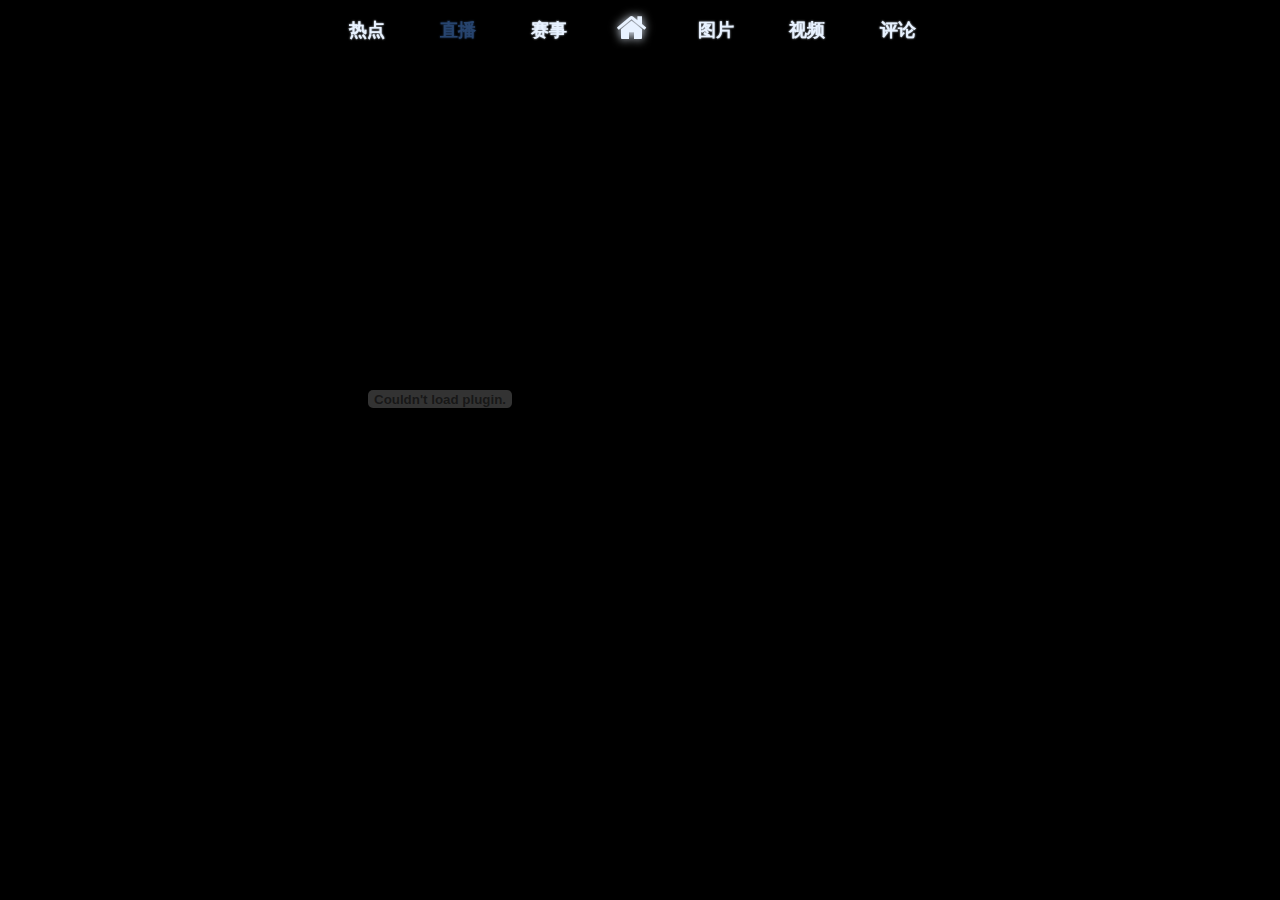
==== match/index.html @ 97a7e868 "v3" ====
<!DOCTYPE html>
<html>
  <head>
    <meta charset="GB18030" />
    <meta http-equiv="X-UA-Compatible" content="IE=edge;text/html" />
    <title>Match</title>
    <link rel="stylesheet" href="css/style1.css">
    <link rel="stylesheet" href="css/font-awesome.min.css">
    <script src="http://wow.tgbus.com/special/blizzcon2015/js/jquery-1.11.3.min.js"></script>
  </head>
  <body>
    <div class="header">
      <div class="nav">
        <div class="nav-left">
          <a href="http://wow.tgbus.com/special/blizzcon2015/" class="nav-btn hot">�ȵ�</a>
          <a href="http://wow.tgbus.com/special/match2015/" class="nav-btn stream cur" id="select">ֱ��</a>
          <a href="http://wow.tgbus.com/special/match2015/#chartarea" class="nav-btn match">����</a>
        </div>
        <a href="http://wow.tgbus.com/">
          <div class="home-logo">
            <span class="fa home fa-home fa-2x"></span>
          </div>
        </a>
        <div class="nav-right">
          <a href="http://wow.tgbus.com/special/media2015/" class="nav-btn pic">ͼƬ</a>
          <a href="http://wow.tgbus.com/special/media2015/#videoarea" class="nav-btn video">��Ƶ</a>
          <a href="http://wow.tgbus.com/special/comments2015/" class="nav-btn comm">����</a>
        </div>
      </div>
    </div>
    <!--pjax-container-->
    <div id="pjax-container">
      <div class="top"><h1>����ֱ��</h1></div>
      <div class="stream-wrap p-wrap">
        <div class="filter-stream">
          <div class="filter-item-stream icon-blizz cur" id="initial1"></div>
          <div class="filter-item-stream icon-wow"></div>
          <div class="filter-item-stream icon-hs"></div>
          <div class="filter-item-stream icon-hot"></div>
          <div class="filter-item-stream icon-sc2"></div>
        </div>
        <div class="stream-wrapper">
          <embed width="880" height="495" allownetworking="all" allowscriptaccess="always" src="http://staticlive.douyutv.com/common/share/play.swf?room_id=424559" quality="high" bgcolor="#000" wmode="window" allowfullscreen="true" allowFullScreenInteractive="true">
        </div>
      </div>
      <div class="top" id="chartarea"><h1>����ͼ��</h1></div>
      <div class="chart-wrap p-wrap">
        <div class="filter-match">
          <div class="filter-item-match icon-wow cur" id="initial2"></div>
          <div class="filter-item-match icon-hs"></div>
          <div class="filter-item-match icon-hot"></div>
          <div class="filter-item-match icon-sc2"></div>
        </div>
        <div class="chart"></div>
      </div>
      <script>
      $(function(){$(".filter-item-stream").bind("mouseover",function(){$(".filter-item-stream").removeClass("cur");$(this).addClass("cur")});$(".filter-item-stream").bind("mouseout",function(){$(".filter-item-stream").removeClass("cur");$("#initial1").addClass("cur")});$(".filter-item-stream").bind("click",function(){$(".filter-item-stream").attr("id","");$(this).attr("id","initial1")});$(".filter-item-match").bind("mouseover",function(){$(".filter-item-match").removeClass("cur");$(this).addClass("cur")});$(".filter-item-match").bind("mouseout",function(){$(".filter-item-match").removeClass("cur");$("#initial2").addClass("cur")});$(".filter-item-match").bind("click",function(){$(".filter-item-match").attr("id","");$(this).attr("id","initial2")})});var hot_json={"name":"�ھ�","children":[{"name":"����1","children":[{"name":"Liquid"},{"name":"Cloud9"}]},{"name":"����2","children":[{"name":"EG"},{"name":"Fnatic"}]}]}function maketreechart(data,depth){var width=800;var height=400;var padding={left:20,right:20,top:20,bottom:20};var svg=d3.select(".chart").append("svg").attr("width",width+padding.left+padding.right).attr("height",height+padding.top+padding.bottom).append("g").attr("transform","translate("+padding.left+","+padding.top+")");var tree=d3.layout.tree().size([height,width]);var diagonal=d3.svg.diagonal().projection(function(d){return[d.y,d.x]});var root=data;root.x0=height/2;root.y0=0;redraw(root);function redraw(source){var nodes=tree.nodes(root);var links=tree.links(nodes);nodes.forEach(function(d){d.y=d.depth*width/depth});var nodeUpdate=svg.selectAll(".node").data(nodes,function(d){return d.name});var nodeEnter=nodeUpdate.enter();var nodeExit=nodeUpdate.exit();var enterNodes=nodeEnter.append("g").attr("class","node").attr("transform",function(d){var x=source.x0-20;return"translate("+source.y0+","+x+")"}).on("click",function(d){toggle(d);redraw(d)});enterNodes.append("rect").attr("class","nodeRect").attr("width",100).attr("height",40).style("fill",function(d){return d._children?"#91C6FF":"#E8F2FF"});enterNodes.append("text").attr("x",0).attr("y",0).attr("dx","5px").attr("dy","26px").attr("text-anchor",function(d){return"start"}).text(function(d){return d.name}).style("fill-opacity",0);var updateNodes=nodeUpdate.transition().duration(500).attr("transform",function(d){var x=d.x-20;return"translate("+d.y+","+x+")"});updateNodes.select("circle").attr("class","nodeRect").attr("width",40).attr("height",15).style("fill",function(d){return d._children?"#91C6FF":"#E8F2FF"});updateNodes.select("text").style("fill-opacity",1);var exitNodes=nodeExit.transition().duration(500).attr("transform",function(d){var x=source.x-20;return"translate("+source.y+","+x+")"}).remove();exitNodes.select("circle").attr("r",0);exitNodes.select("text").style("fill-opacity",0);var linkUpdate=svg.selectAll(".link").data(links,function(d){return d.target.name});var linkEnter=linkUpdate.enter();var linkExit=linkUpdate.exit();linkEnter.insert("path",".node").attr("class","link").attr("d",function(d){var o={x:source.x0,y:source.y0};return diagonal({source:o,target:o})}).transition().duration(500).attr("d",diagonal);linkUpdate.transition().duration(500).attr("d",diagonal);linkExit.transition().duration(500).attr("d",function(d){var o={x:source.x,y:source.y};return diagonal({source:o,target:o})}).remove();nodes.forEach(function(d){d.x0=d.x;d.y0=d.y})}function toggle(d){if(d.children){d._children=d.children;d.children=null}else{d.children=d._children;d._children=null}}}maketreechart(hot_json,3);
      </script>
    </div>
    <!--!pjax-container-->
    <!--#include File="include/footer.html"-->
  </body>
</html>
---- match/css/style1.css ----
/*font-face*/
@font-face { font-family: 'gc-icon-font'; src: url('../fonts/gc-icon-font.eot'); src: url('../fonts/gc-icon-font.eot') format('embedded-opentype'), url('../fonts/gc-icon-font.woff') format('woff'), url('../fonts/gc-icon-font.ttf') format('truetype'), url('../fonts/gc-icon-font.svg') format('svg'); font-weight: normal; font-style: normal; }
@font-face { font-family: 'overwatch'; src: url('../fonts/overwatch.eot'); src: url('../fonts/overwatch.eot') format('embedded-opentype'), url('../fonts/overwatch.ttf') format('truetype'), url('../fonts/overwatch.woff') format('woff'), url('../fonts/overwatch.svg') format('svg'); font-weight: normal; font-style: normal; }

/*icon*/
[class^="icon-"], [class*=" icon-"] { font-family: "gc-icon-font"; font-style: normal; font-weight: normal; speak: none; font-variant: normal; text-transform: none; -webkit-font-smoothing: antialiased; -moz-osx-font-smoothing: grayscale; }
[class^="ico-"], [class*=" ico-"] { font-family: "overwatch"; font-style: normal; font-weight: normal; speak: none; font-variant: normal; text-transform: none; -webkit-font-smoothing: antialiased; -moz-osx-font-smoothing: grayscale; }
.icon-wow:before { content: '\e810'; }
.icon-sc2:before { content: '\e811'; }
.icon-d3:before { content: '\e812'; }
.icon-blizz:before { content: '\e813'; }
.icon-hs:before { content: '\e814'; }
.icon-hot:before { content: '\e815'; }
.ico-ow:before { content: '\e600'; }

/*Default Style*/
body { background: url(http://wow.tgbus.com/special/blizzcon2015/img/v/bg.jpg) center top no-repeat #000; background-size: auto; font-family: "Microsoft Yahei"; margin: 0; }
ul, li, ol, table, button,a { margin: 0; padding: 0 }
a { text-decoration: none; }
h1 { font-size: 20px; line-height: 40px }
h2 { font-size: 16px; line-height: 24px }

/* clear float */
.clearfix:after { content: "."; display: block; height: 0; clear: both; visibility: hidden }
.clearfix { display: inline-block }
* html .clearfix { height: 1% }
.clearfix { display: block }

/*Page Elements*/
.header { width: 100%; position: fixed; left: 0; top: 0; height: 60px; z-index: 9; -webkit-transition: top .5s; transition: top .5s; }
.header .nav { width: 1000px; position: relative; margin: 0 auto; height: 60px }
.header .nav .nav-btn { color: #E8F2FF; margin-left: -18px; position: relative; text-align: center; font-size: 18px; font-weight: bold; width: 105px; height: 60px; display: inline-block; line-height: 60px; background: url(http://wow.tgbus.com/special/blizzcon2015/img/v/navas.png) center no-repeat; text-shadow: 0 0 2px #E8F2FF; }
.header .nav .nav-btn:hover, .header .nav .cur { background: url(http://wow.tgbus.com/special/blizzcon2015/img/v/navas-f.png) center no-repeat; color: #27446E; -webkit-transition: background ease-in-out .5s; transition: background ease-in-out .5s; text-shadow: 0 0 2px #27446E; }
.header .nav-left { float: left; margin-left: 192px }
.header .home-logo { color: #E8F2FF; text-shadow: 0 0 10px #E8F2FF; float: left; width: 60px; height: 60px; background: url(http://wow.tgbus.com/special/blizzcon2015/img/v/centers-n.png) center; text-align: center }
.header .home-logo:hover { color: #E8F2FF; background: url(http://wow.tgbus.com/special/blizzcon2015/img/v/centers-hover.png) center; -webkit-transition: background ease-in-out .5s; transition: background ease-in-out .5s }
.header .home-logo span { position: relative; top: 12px }
.header .nav-right { float: left; margin-left: 20px }
.wrap { width: 1000px; height: 650px; margin: 0 auto;background: #27446E; background: rgba(39,68,110,0.5); margin-top: 80px ;filter:alpha(opacity=50);}
.wrap .top { width: 1000px; height: 40px; background: url(http://wow.tgbus.com/special/blizzcon2015/img/v/top.png); text-align: center; color: #91C6FF; box-shadow: 0px 0px 10px #ffffff; margin-top: 20px }
.wrap .filter { height: 80px; text-align: center; margin:0 auto; width: 400px}
.wrap .filter .filter-item,.wrap .filter-match .filter-item-match { font-size: 30px; line-height: 60px; width: 60px; height: 60px; display: block; float: left; margin: 20px 10px 0 10px; color: #ffffff; text-shadow: 0px 0px 10px #ffffff; background: url(http://wow.tgbus.com/special/blizzcon2015/img/v/centers.png); cursor: pointer; }
.wrap .filter .cur,.wrap .filter-match .cur { color: #29A9FF; text-shadow: 0px 0px 3px #29a9ff; }
.wrap .filter .filter-item,.wrap .filter-match .filter-item-match [class^="icon-"] { }
.wrap .filter .filter-item,.wrap .filter-match .filter-item-match [class^="icon-"]:before, .filter-item [class*=" icon-"]:before { margin-right: 0; }
.wrap .stream-wrapper{width: 880px;height: 495px;margin:20px auto 0 auto;box-shadow: 0px 0px 6px #FFFFFF;border: 4px solid #91C6FF}
.wrap .filter-match { height: 80px; text-align: center; margin:0 auto; width: 320px}
.wrap .chart { width: 800px; height: 400px; margin: 20px auto }

/*SVG Elements*/
.nodeRect { cursor: pointer; fill: #fff; stroke: #91C6FF; stroke-width: 4px;rx:20px;ry:20px;}
.node text { font-size: 14px;font-weight: bold}
.link { fill: none; stroke: #ccc; stroke-width: 2px; }
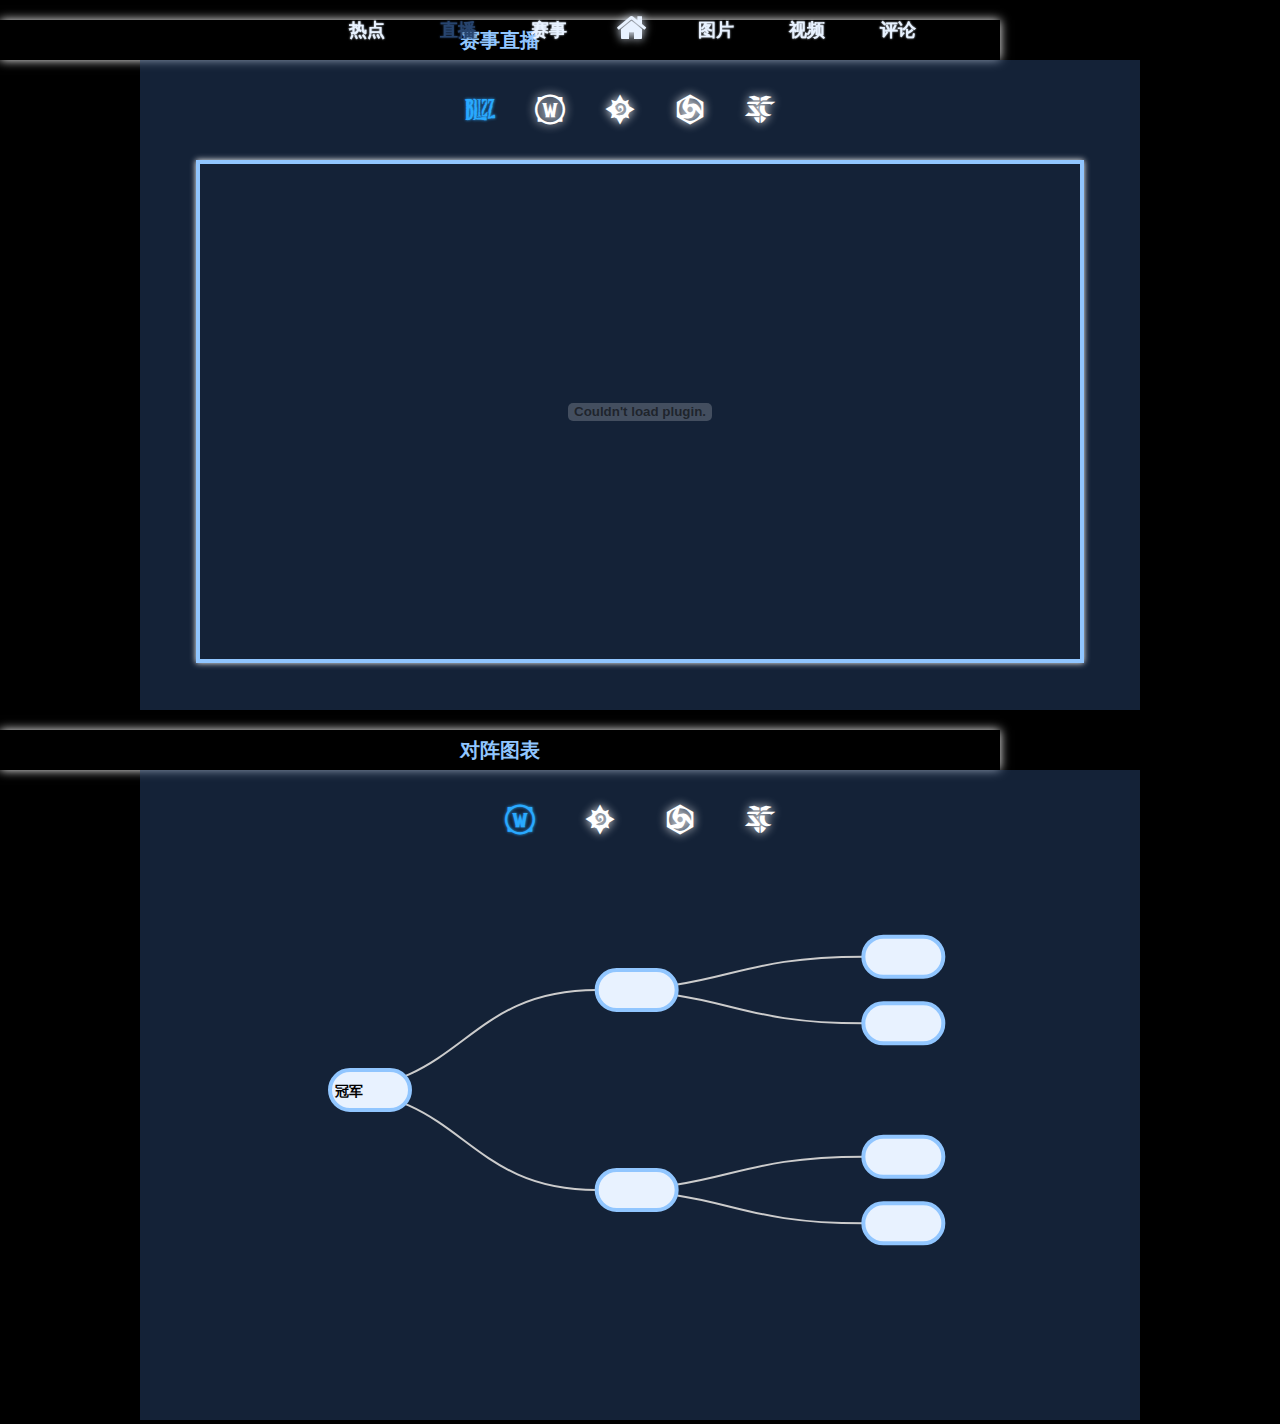
==== commit 4fc4e244: "v3 debug" ====
--- a/match/index.html
+++ b/match/index.html
@@ -1,63 +1,106 @@
 <!DOCTYPE html>
 <html>
-  <head>
-    <meta charset="GB18030" />
-    <meta http-equiv="X-UA-Compatible" content="IE=edge;text/html" />
-    <title>Match</title>
-    <link rel="stylesheet" href="css/style1.css">
-    <link rel="stylesheet" href="css/font-awesome.min.css">
-    <script src="http://wow.tgbus.com/special/blizzcon2015/js/jquery-1.11.3.min.js"></script>
-  </head>
-  <body>
-    <div class="header">
-      <div class="nav">
-        <div class="nav-left">
-          <a href="http://wow.tgbus.com/special/blizzcon2015/" class="nav-btn hot">�ȵ�</a>
-          <a href="http://wow.tgbus.com/special/match2015/" class="nav-btn stream cur" id="select">ֱ��</a>
-          <a href="http://wow.tgbus.com/special/match2015/#chartarea" class="nav-btn match">����</a>
+<head>
+  <meta charset="GB18030" />
+  <meta http-equiv="X-UA-Compatible" content="IE=edge;text/html" />
+  <title>Match</title>
+  <link rel="stylesheet" href="css/style1.css">
+  <link rel="stylesheet" href="css/font-awesome.min.css">
+  <script src="http://wow.tgbus.com/special/blizzcon2015/js/jquery-1.11.3.min.js"></script>
+</head>
+<body>
+  <div class="header">
+    <div class="nav">
+      <div class="nav-left">
+        <a href="http://wow.tgbus.com/special/blizzcon2015/" class="nav-btn hot">�ȵ�</a>
+        <a href="http://wow.tgbus.com/special/match2015/" class="nav-btn stream cur" id="select">ֱ��</a>
+        <a href="http://wow.tgbus.com/special/match2015/#chartarea" class="nav-btn match">����</a>
+      </div>
+      <a href="http://wow.tgbus.com/">
+        <div class="home-logo">
+          <span class="fa home fa-home fa-2x"></span>
         </div>
-        <a href="http://wow.tgbus.com/">
-          <div class="home-logo">
-            <span class="fa home fa-home fa-2x"></span>
-          </div>
-        </a>
-        <div class="nav-right">
-          <a href="http://wow.tgbus.com/special/media2015/" class="nav-btn pic">ͼƬ</a>
-          <a href="http://wow.tgbus.com/special/media2015/#videoarea" class="nav-btn video">��Ƶ</a>
-          <a href="http://wow.tgbus.com/special/comments2015/" class="nav-btn comm">����</a>
-        </div>
+      </a>
+      <div class="nav-right">
+        <a href="http://wow.tgbus.com/special/media2015/" class="nav-btn pic">ͼƬ</a>
+        <a href="http://wow.tgbus.com/special/media2015/#videoarea" class="nav-btn video">��Ƶ</a>
+        <a href="http://wow.tgbus.com/special/comments2015/" class="nav-btn comm">����</a>
       </div>
     </div>
-    <!--pjax-container-->
-    <div id="pjax-container">
-      <div class="top"><h1>����ֱ��</h1></div>
-      <div class="stream-wrap p-wrap">
-        <div class="filter-stream">
-          <div class="filter-item-stream icon-blizz cur" id="initial1"></div>
-          <div class="filter-item-stream icon-wow"></div>
-          <div class="filter-item-stream icon-hs"></div>
-          <div class="filter-item-stream icon-hot"></div>
-          <div class="filter-item-stream icon-sc2"></div>
-        </div>
-        <div class="stream-wrapper">
-          <embed width="880" height="495" allownetworking="all" allowscriptaccess="always" src="http://staticlive.douyutv.com/common/share/play.swf?room_id=424559" quality="high" bgcolor="#000" wmode="window" allowfullscreen="true" allowFullScreenInteractive="true">
-        </div>
+  </div>
+  <!--pjax-container-->
+  <div id="pjax-container">
+    <div class="top">
+      <h1>����ֱ��</h1>
+    </div>
+    <div class="stream-wrap p-wrap">
+      <div class="filter-stream">
+        <div class="filter-item-stream icon-blizz cur" id="initial1"></div>
+        <div class="filter-item-stream icon-wow"></div>
+        <div class="filter-item-stream icon-hs"></div>
+        <div class="filter-item-stream icon-hot"></div>
+        <div class="filter-item-stream icon-sc2"></div>
       </div>
-      <div class="top" id="chartarea"><h1>����ͼ��</h1></div>
-      <div class="chart-wrap p-wrap">
-        <div class="filter-match">
-          <div class="filter-item-match icon-wow cur" id="initial2"></div>
-          <div class="filter-item-match icon-hs"></div>
-          <div class="filter-item-match icon-hot"></div>
-          <div class="filter-item-match icon-sc2"></div>
-        </div>
-        <div class="chart"></div>
+      <div class="stream-wrapper">
+        <embed width="880" height="495" allownetworking="all" allowscriptaccess="always" src="http://staticlive.douyutv.com/common/share/play.swf?room_id=424559" quality="high" bgcolor="#000" wmode="window" allowfullscreen="true" allowFullScreenInteractive="true"></div>
+    </div>
+    <div class="top" id="chartarea">
+      <h1>����ͼ��</h1>
+    </div>
+    <div class="chart-wrap p-wrap">
+      <div class="filter-match">
+        <div class="filter-item-match icon-wow cur" id="initial2"></div>
+        <div class="filter-item-match icon-hs"></div>
+        <div class="filter-item-match icon-hot"></div>
+        <div class="filter-item-match icon-sc2"></div>
       </div>
-      <script>
-      $(function(){$(".filter-item-stream").bind("mouseover",function(){$(".filter-item-stream").removeClass("cur");$(this).addClass("cur")});$(".filter-item-stream").bind("mouseout",function(){$(".filter-item-stream").removeClass("cur");$("#initial1").addClass("cur")});$(".filter-item-stream").bind("click",function(){$(".filter-item-stream").attr("id","");$(this).attr("id","initial1")});$(".filter-item-match").bind("mouseover",function(){$(".filter-item-match").removeClass("cur");$(this).addClass("cur")});$(".filter-item-match").bind("mouseout",function(){$(".filter-item-match").removeClass("cur");$("#initial2").addClass("cur")});$(".filter-item-match").bind("click",function(){$(".filter-item-match").attr("id","");$(this).attr("id","initial2")})});var hot_json={"name":"�ھ�","children":[{"name":"����1","children":[{"name":"Liquid"},{"name":"Cloud9"}]},{"name":"����2","children":[{"name":"EG"},{"name":"Fnatic"}]}]}function maketreechart(data,depth){var width=800;var height=400;var padding={left:20,right:20,top:20,bottom:20};var svg=d3.select(".chart").append("svg").attr("width",width+padding.left+padding.right).attr("height",height+padding.top+padding.bottom).append("g").attr("transform","translate("+padding.left+","+padding.top+")");var tree=d3.layout.tree().size([height,width]);var diagonal=d3.svg.diagonal().projection(function(d){return[d.y,d.x]});var root=data;root.x0=height/2;root.y0=0;redraw(root);function redraw(source){var nodes=tree.nodes(root);var links=tree.links(nodes);nodes.forEach(function(d){d.y=d.depth*width/depth});var nodeUpdate=svg.selectAll(".node").data(nodes,function(d){return d.name});var nodeEnter=nodeUpdate.enter();var nodeExit=nodeUpdate.exit();var enterNodes=nodeEnter.append("g").attr("class","node").attr("transform",function(d){var x=source.x0-20;return"translate("+source.y0+","+x+")"}).on("click",function(d){toggle(d);redraw(d)});enterNodes.append("rect").attr("class","nodeRect").attr("width",100).attr("height",40).style("fill",function(d){return d._children?"#91C6FF":"#E8F2FF"});enterNodes.append("text").attr("x",0).attr("y",0).attr("dx","5px").attr("dy","26px").attr("text-anchor",function(d){return"start"}).text(function(d){return d.name}).style("fill-opacity",0);var updateNodes=nodeUpdate.transition().duration(500).attr("transform",function(d){var x=d.x-20;return"translate("+d.y+","+x+")"});updateNodes.select("circle").attr("class","nodeRect").attr("width",40).attr("height",15).style("fill",function(d){return d._children?"#91C6FF":"#E8F2FF"});updateNodes.select("text").style("fill-opacity",1);var exitNodes=nodeExit.transition().duration(500).attr("transform",function(d){var x=source.x-20;return"translate("+source.y+","+x+")"}).remove();exitNodes.select("circle").attr("r",0);exitNodes.select("text").style("fill-opacity",0);var linkUpdate=svg.selectAll(".link").data(links,function(d){return d.target.name});var linkEnter=linkUpdate.enter();var linkExit=linkUpdate.exit();linkEnter.insert("path",".node").attr("class","link").attr("d",function(d){var o={x:source.x0,y:source.y0};return diagonal({source:o,target:o})}).transition().duration(500).attr("d",diagonal);linkUpdate.transition().duration(500).attr("d",diagonal);linkExit.transition().duration(500).attr("d",function(d){var o={x:source.x,y:source.y};return diagonal({source:o,target:o})}).remove();nodes.forEach(function(d){d.x0=d.x;d.y0=d.y})}function toggle(d){if(d.children){d._children=d.children;d.children=null}else{d.children=d._children;d._children=null}}}maketreechart(hot_json,3);
-      </script>
+      <div class="chart">
+        <svg id="hs" width="1000px" height="550px">
+          <g transform="translate(56,20)"><g class="node" transform="translate(0,0)"><rect class="nodeRect"></rect><text x="0" y="0" dx="5px" dy="26px">Thijs</text></g><g class="node" transform="translate(0,50)"><rect class="nodeRect"></rect><text x="0" y="0" dx="5px" dy="26px">NoTomorrow</text></g><g class="node" transform="translate(0,100)"><rect class="nodeRect"></rect><text x="0" y="0" dx="5px" dy="26px">Kno</text></g><g class="node" transform="translate(0,150)"><rect class="nodeRect"></rect><text x="0" y="0" dx="5px" dy="26px">JAB</text></g><g class="node" transform="translate(0,250)"><rect class="nodeRect"></rect><text x="0" y="0" dx="5px" dy="26px">Kranich</text></g><g class="node" transform="translate(0,300)"><rect class="nodeRect"></rect><text x="0" y="0" dx="5px" dy="26px">Lifecoach</text></g><g class="node" transform="translate(0,350)"><rect class="nodeRect"></rect><text x="0" y="0" dx="5px" dy="26px">Zoro</text></g><g class="node" transform="translate(0,400)"><rect class="nodeRect"></rect><text x="0" y="0" dx="5px" dy="26px">Nias</text></g><g class="node" transform="translate(100,50)"><rect class="nodeRect"></rect><text x="0" y="0" dx="5px" dy="26px"></text></g><g class="node" transform="translate(100,100)"><rect class="nodeRect"></rect><text x="0" y="0" dx="5px" dy="26px"></text></g><g class="node" transform="translate(100,300)"><rect class="nodeRect"></rect><text x="0" y="0" dx="5px" dy="26px"></text></g><g class="node" transform="translate(100,350)"><rect class="nodeRect"></rect><text x="0" y="0" dx="5px" dy="26px"></text></g><g class="node" transform="translate(200,74)"><rect class="nodeRect"></rect><text x="0" y="0" dx="5px" dy="26px"></text></g><g class="node" transform="translate(200,324)"><rect class="nodeRect"></rect><text x="0" y="0" dx="5px" dy="26px"></text></g><g class="node" transform="translate(300,200)"><rect class="nodeRect"></rect><text x="0" y="0" dx="5px" dy="26px"></text></g><g class="node" transform="translate(400,200)"><rect class="nodeRect"></rect><text x="0" y="0" dx="5px" dy="26px">�ھ�</text></g><g class="node" transform="translate(500,200)"><rect class="nodeRect"></rect><text x="0" y="0" dx="5px" dy="26px"></text></g><g class="node" transform="translate(600,74)"><rect class="nodeRect"></rect><text x="0" y="0" dx="5px" dy="26px"></text></g><g class="node" transform="translate(600,324)"><rect class="nodeRect"></rect><text x="0" y="0" dx="5px" dy="26px"></text></g><g class="node" transform="translate(700,50)"><rect class="nodeRect"></rect><text x="0" y="0" dx="5px" dy="26px"></text></g><g class="node" transform="translate(700,100)"><rect class="nodeRect"></rect><text x="0" y="0" dx="5px" dy="26px"></text></g><g class="node" transform="translate(700,300)"><rect class="nodeRect"></rect><text x="0" y="0" dx="5px" dy="26px"></text></g><g class="node" transform="translate(700,350)"><rect class="nodeRect"></rect><text x="0" y="0" dx="5px" dy="26px"></text></g><g class="node" transform="translate(800,0)"><rect class="nodeRect"></rect><text x="0" y="0" dx="5px" dy="26px">LoveCX</text></g><g class="node" transform="translate(800,50)"><rect class="nodeRect"></rect><text x="0" y="0" dx="5px" dy="26px">Ostkaka</text></g><g class="node" transform="translate(800,100)"><rect class="nodeRect"></rect><text x="0" y="0" dx="5px" dy="26px">Hotform</text></g><g class="node" transform="translate(800,150)"><rect class="nodeRect"></rect><text x="0" y="0" dx="5px" dy="26px">Neilyo</text></g><g class="node" transform="translate(800,250)"><rect class="nodeRect"></rect><text x="0" y="0" dx="5px" dy="26px">Purple</text></g><g class="node" transform="translate(800,300)"><rect class="nodeRect"></rect><text x="0" y="0" dx="5px" dy="26px">Pinpingho</text></g><g class="node" transform="translate(800,350)"><rect class="nodeRect"></rect><text x="0" y="0" dx="5px" dy="26px">Neirea</text></g><g class="node" transform="translate(800,400)"><rect class="nodeRect"></rect><text x="0" y="0" dx="5px" dy="26px">Diemeng</text></g></g>
+        </svg>
+        <svg id="hot" width="1000px" height="550px">
+          <g transform="translate(190,20)"><path class="link" d="M0,200C133.33333333333334,200 133.33333333333334,100 266.6666666666667,100"></path><path class="link" d="M0,200C133.33333333333334,200 133.33333333333334,300 266.6666666666667,300"></path><path class="link" d="M266.6666666666667,100C400,100 400,66.66666666666669 533.3333333333334,66.66666666666669"></path><path class="link" d="M266.6666666666667,100C400,100 400,133.33333333333334 533.3333333333334,133.33333333333334"></path><path class="link" d="M266.6666666666667,300C400,300 400,266.6666666666667 533.3333333333334,266.6666666666667"></path><path class="link" d="M266.6666666666667,300C400,300 400,333.33333333333337 533.3333333333334,333.33333333333337"></path><g class="node" transform="translate(0,180)"><rect class="nodeRect"></rect><text x="0" y="0" dx="5px" dy="26px">�ھ�</text></g><g class="node" transform="translate(266.6666564941406,80)"><rect class="nodeRect"></rect><text x="0" y="0" dx="5px" dy="26px"></text></g><g class="node" transform="translate(533.3333129882812,46.66666793823242)"><rect class="nodeRect"></rect><text x="0" y="0" dx="5px" dy="26px"></text></g><g class="node" transform="translate(533.3333129882812,113.33333587646484)"><rect class="nodeRect"></rect><text x="0" y="0" dx="5px" dy="26px"></text></g><g class="node" transform="translate(266.6666564941406,280)"><rect class="nodeRect"></rect><text x="0" y="0" dx="5px" dy="26px"></text></g><g class="node" transform="translate(533.3333129882812,246.6666717529297)"><rect class="nodeRect"></rect><text x="0" y="0" dx="5px" dy="26px"></text></g><g class="node" transform="translate(533.3333129882812,313.3333435058594)"><rect class="nodeRect"></rect><text x="0" y="0" dx="5px" dy="26px"></text></g></g>
+        </svg>
+      </div>
     </div>
-    <!--!pjax-container-->
-    <!--#include File="include/footer.html"-->
-  </body>
+    <script>
+    $(function() {
+      $(".filter-item-stream").bind("mouseover", function() {
+        $(".filter-item-stream").removeClass("cur");
+        $(this).addClass("cur")
+      });
+      $(".filter-item-stream").bind("mouseout", function() {
+        $(".filter-item-stream").removeClass("cur");
+        $("#initial1").addClass("cur")
+      });
+      $(".filter-item-stream").bind("click", function() {
+        $(".filter-item-stream").attr("id", "");
+        $(this).attr("id", "initial1")
+      });
+      $(".filter-item-match").bind("mouseover", function() {
+        $(".filter-item-match").removeClass("cur");
+        $(this).addClass("cur")
+      });
+      $(".filter-item-match").bind("mouseout", function() {
+        $(".filter-item-match").removeClass("cur");
+        $("#initial2").addClass("cur")
+      });
+      $(".filter-item-match").bind("click", function() {
+        $(".filter-item-match").attr("id", "");
+        $(this).attr("id", "initial2");
+      })
+      $(".filter-match .icon-hs").click(function(){
+        $("svg").css("display","none");
+        $("#hs").css("display","block");
+      })
+      $(".filter-match .icon-hot").click(function(){
+        $("svg").css("display","none");
+        $("#hot").css("display","block");
+      })
+    });
+    </script>
+  </div>
+  <!--!pjax-container-->
+  <!--#include File="include/footer.html"-->
+</body>
 </html>--- a/match/css/style1.css
+++ b/match/css/style1.css
@@ -36,18 +36,19 @@
 .header .home-logo:hover { color: #E8F2FF; background: url(http://wow.tgbus.com/special/blizzcon2015/img/v/centers-hover.png) center; -webkit-transition: background ease-in-out .5s; transition: background ease-in-out .5s }
 .header .home-logo span { position: relative; top: 12px }
 .header .nav-right { float: left; margin-left: 20px }
-.wrap { width: 1000px; height: 650px; margin: 0 auto;background: #27446E; background: rgba(39,68,110,0.5); margin-top: 80px ;filter:alpha(opacity=50);}
-.wrap .top { width: 1000px; height: 40px; background: url(http://wow.tgbus.com/special/blizzcon2015/img/v/top.png); text-align: center; color: #91C6FF; box-shadow: 0px 0px 10px #ffffff; margin-top: 20px }
-.wrap .filter { height: 80px; text-align: center; margin:0 auto; width: 400px}
-.wrap .filter .filter-item,.wrap .filter-match .filter-item-match { font-size: 30px; line-height: 60px; width: 60px; height: 60px; display: block; float: left; margin: 20px 10px 0 10px; color: #ffffff; text-shadow: 0px 0px 10px #ffffff; background: url(http://wow.tgbus.com/special/blizzcon2015/img/v/centers.png); cursor: pointer; }
-.wrap .filter .cur,.wrap .filter-match .cur { color: #29A9FF; text-shadow: 0px 0px 3px #29a9ff; }
-.wrap .filter .filter-item,.wrap .filter-match .filter-item-match [class^="icon-"] { }
-.wrap .filter .filter-item,.wrap .filter-match .filter-item-match [class^="icon-"]:before, .filter-item [class*=" icon-"]:before { margin-right: 0; }
-.wrap .stream-wrapper{width: 880px;height: 495px;margin:20px auto 0 auto;box-shadow: 0px 0px 6px #FFFFFF;border: 4px solid #91C6FF}
-.wrap .filter-match { height: 80px; text-align: center; margin:0 auto; width: 320px}
-.wrap .chart { width: 800px; height: 400px; margin: 20px auto }
+.top { width: 1000px; height: 40px; background: url(../img/v/top.png); text-align: center; color: #91C6FF; box-shadow: 0px 0px 10px #ffffff; margin-top: 20px }
+.p-wrap { width: 1000px; height: 650px; margin: 0 auto; background: #27446E; background: rgba(39, 68, 110, 0.5); filter: alpha(opacity=50); }
+.p-wrap .filter-stream { height: 80px; text-align: center; margin: 0 auto; width: 400px }
+.p-wrap .filter-stream .filter-item-stream, .p-wrap .filter-match .filter-item-match { font-size: 30px; line-height: 60px; width: 60px; height: 60px; display: block; float: left; margin: 20px 10px 0 10px; color: #ffffff; text-shadow: 0px 0px 10px #ffffff; background: url(http://wow.tgbus.com/special/blizzcon2015/img/v/centers.png); cursor: pointer; }
+.p-wrap .filter-stream .cur, .p-wrap .filter-match .cur { color: #29A9FF; text-shadow: 0px 0px 3px #29a9ff; }
+.p-wrap .filter-stream .filter-item-stream, .p-wrap .filter-match .filter-item-match [class^="icon-"] { }
+.p-wrap .filter-stream .filter-item-stream, .p-wrap .filter-match .filter-item-match [class^="icon-"]:before, .filter-item [class*=" icon-"]:before { margin-right: 0; }
+.p-wrap .stream-wrapper { width: 880px; height: 495px; margin: 20px auto 0 auto; box-shadow: 0px 0px 6px #FFFFFF; border: 4px solid #91C6FF }
+.p-wrap .filter-match { height: 80px; text-align: center; margin: 0 auto; width: 320px }
+.p-wrap .chart { width: 1000px; height: 550px; margin: 20px auto }
+.p-wrap .chart #hs{display: none}
 
 /*SVG Elements*/
-.nodeRect { cursor: pointer; fill: #fff; stroke: #91C6FF; stroke-width: 4px;rx:20px;ry:20px;}
-.node text { font-size: 14px;font-weight: bold}
-.link { fill: none; stroke: #ccc; stroke-width: 2px; }+.nodeRect { fill: rgb(232, 242, 255); stroke: #91C6FF; stroke-width: 4px; rx: 20px; ry: 20px;width: 80px;height: 40px; }
+text { font-size: 14px; font-weight: bold ;opacity: 1}
+.link { fill: none; stroke: #ccc; stroke-width: 2px}